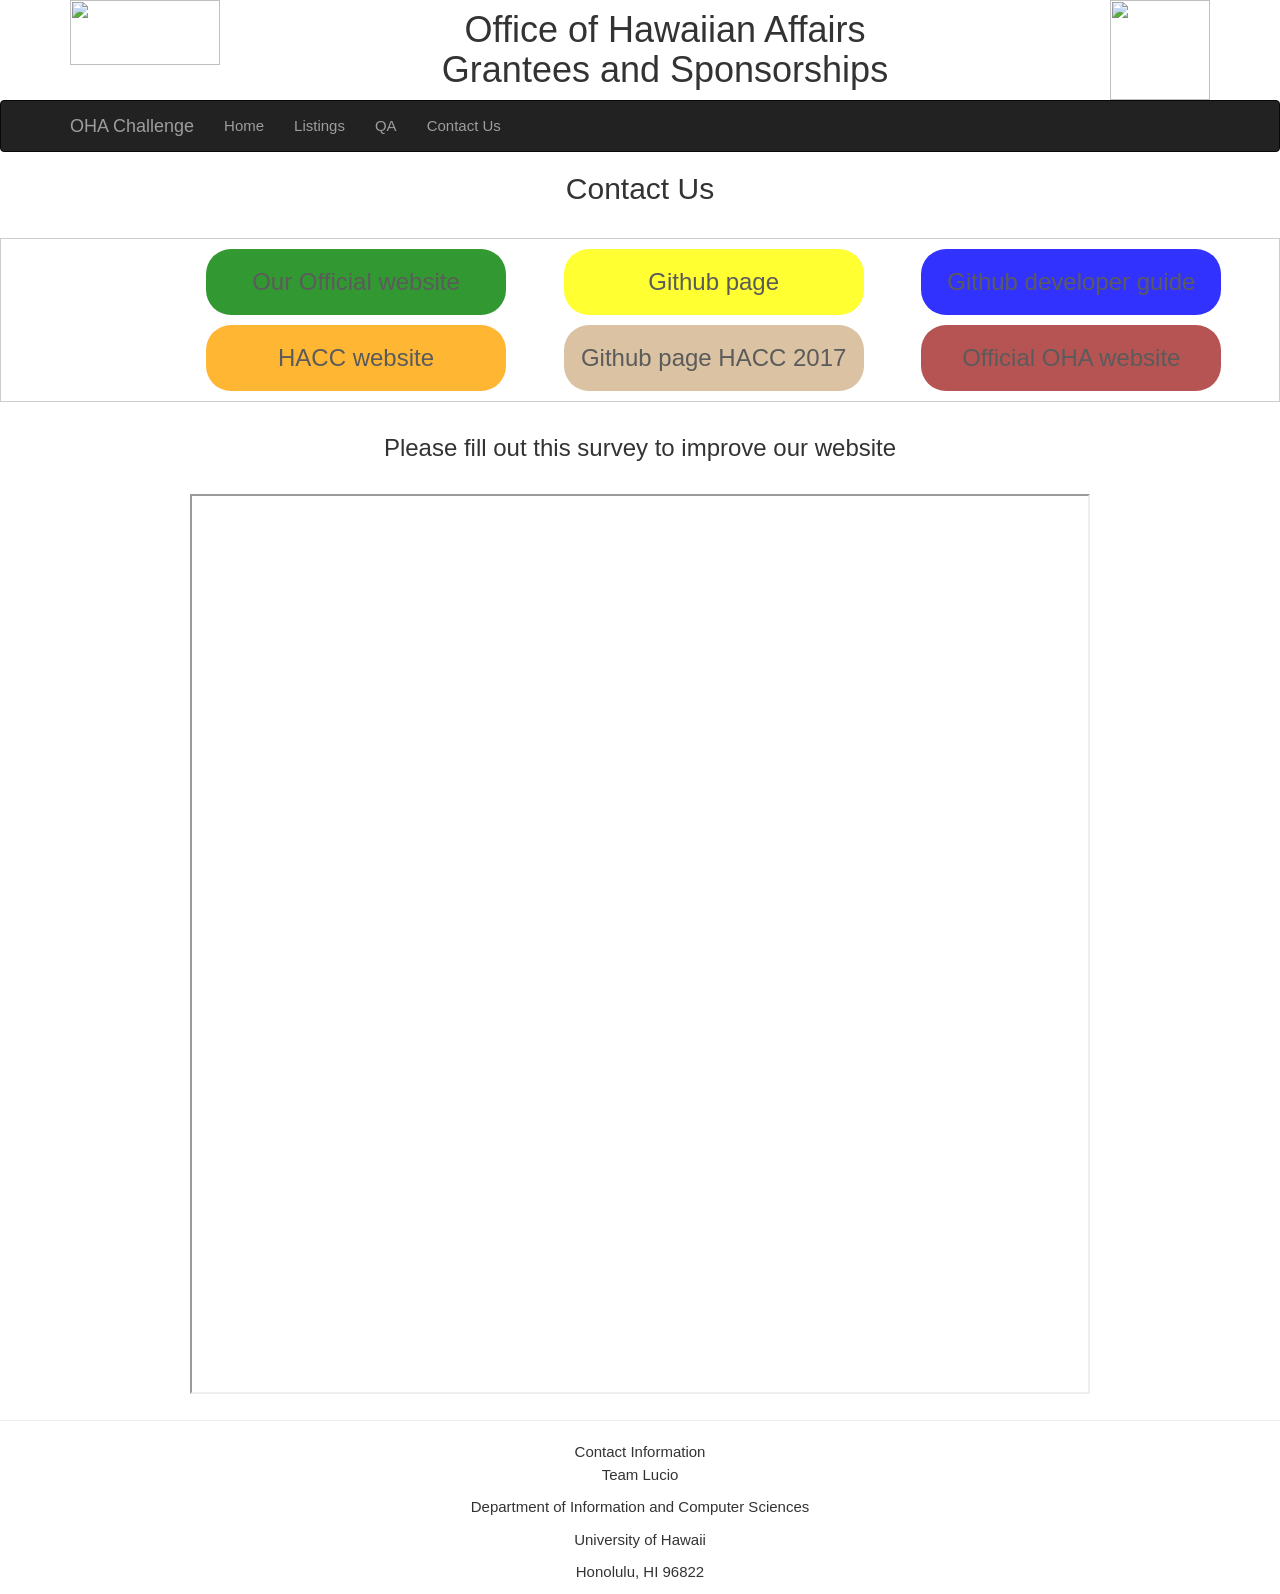
==== src/templates/contactus.html @ 6200f6db "fix padding for icons" ====
<!DOCTYPE html>
<html lang="en">
<head>
  <meta charset="utf-8">
  <meta http-equiv="X-UA-Compatible" content="IE=edge">
  <meta name="viewport" content="width=device-width, initial-scale=1">
  <meta name="description" content="">
  <meta name="author" content="">
  <!--link rel="shortcut icon" href="../../assets/ico/favicon.ico"-->

  <title>Office of Hawaiian Affairs</title>

  <!-- Bootstrap core CSS -->
  <link rel="stylesheet" href="//netdna.bootstrapcdn.com/bootstrap/3.1.0/css/bootstrap.min.css">
  <link rel="stylesheet" href="https://www.w3schools.com/w3css/4/w3.css">
  <!-- Custom styles for this template -->
  <link href="static/css/styles.css" rel="stylesheet">
  <!-- Angular scripts -->
  <!-- <script src="static/bower_components/jquery/dist/jquery.js"></script>
  <script src="static/bower_components/bootstrap.min.js"></script>
  <script src="static/bower_components/angular/angular.js"></script>
  <script src="static/bower_components/satellizer.min.js"></script>
  <script src="static/bower_components/angular-modal-service/dst/angular-modal-service.js"></script>
  <script src="static/bower_components/angular-sanitize.js"></script>
  <script src="static/bower_components/bootstrap-datepicker.js"></script>
  <link href="static/bower_components/datepicker.css" rel="stylesheet">
  <script src="static/bower_components/slick-carousel/slick/slick.js"></script>
  <script src="static/bower_components/angular-slick-carousel/dist/angular-slick.min.js"></script>
  <script src="static/bower_components/angular-ui-router/release/angular-ui-router.js"></script>
  <script src="static/bower_components/angularUtils-pagination/dirPagination.js"></script>
  <script src="static/bower_components/angular-animate/angular-animate.min.js"></script>
  <script src="static/bower_components/ui-bootstrap-tpls-1.3.2.min.js"></script> -->
  <script src="https://ajax.googleapis.com/ajax/libs/angularjs/1.6.4/angular.min.js%22%3E"></script>
</head>

<body>
  <div class="su-grid">

    <div class="row">
      <div class="ui container">

        <div id="OHAimg">
          <img src="static/images/OHA.jpg" width="150" height="65" style="float: left;" />
        </div>

        <div id="HawaiiLogoimg">
          <img src="static/images/HawaiiLogo.jpg" width="100" height="100" style="float: right;" />
        </div>

        <div class ="large-title" style="text-align:center">
          <h1>
            Office of Hawaiian Affairs
            <br>
            Grantees and Sponsorships
          </h1>
        </div>

      </div>
    </div>

  </div>

  <div class="navbar navbar-inverse navbar-fixed" role="navigation">
    <div class="container">
      <div class="navbar-header">
        <button type="button" class="navbar-toggle" data-toggle="collapse" data-target=".navbar-collapse">
          <span class="sr-only">Toggle navigation</span>
          <span class="icon-bar"></span>
          <span class="icon-bar"></span>
          <span class="icon-bar"></span>
        </button>
        <a class="navbar-brand">OHA Challenge</a>
      </div>
      <div class="collapse navbar-collapse">
        <ul class="nav navbar-nav">
          <li><a href="/">Home</a></li>
          <li><a href="listings">Listings</a></li>
          <li><a href="qa">QA</a></li>
          <li><a href="contactus">Contact Us</a></li>
        </ul>
      </div><!--/.nav-collapse -->
    </div>
  </div>

  <div class="title" style="text-align:center">
    <h2>Contact Us</h2>
  </div>
  <br />
  <div class="w3-row w3-border" style="padding: 5px; padding-left: 200px">
    <div class="w3-container w3-third" style="padding: 5px; filter: alpha(opacity=80); opacity: 0.80;">
      <div class="card card-inverse" style="background-color: green; border-color: green; width: 20rem; padding: 10px; border-radius: 25px;">
        <div class="card-block">
          <h3 class="card-title" align="middle"><a href="https://oha-grant-listings.herokuapp.com/">Our Official website</a></h3>
        </div>
      </div>
    </div>
    <div class="w3-container w3-third" style="padding: 5px; filter: alpha(opacity=80); opacity: 0.80;">
      <div class="card card-inverse" style="background-color: yellow; border-color: yellow; width: 20rem; padding: 10px; border-radius: 25px;">
        <div class="card-block">
          <h3 class="card-title" align="middle"><a href="https://github.com/ohagrantwebsite/ohagrantwebsite">Github page</a></h3>
        </div>
      </div>
    </div>
    <div class="w3-container w3-third" style="padding: 5px; filter: alpha(opacity=80); opacity: 0.80;">
      <div class="card card-inverse" style="background-color: blue; border-color: blue; width: 20rem; padding: 10px; border-radius: 25px;">
        <div class="card-block">
          <h3 class="card-title" align="middle"><a href="https://ohagrantwebsite.github.io/">Github developer guide</a></h3>
        </div>
      </div>
    </div>
    <div class="w3-container w3-third" style="padding: 5px; filter: alpha(opacity=80); opacity: 0.80;">
      <div class="card card-inverse" style="background-color: orange; border-color: orange; width: 20rem; padding: 10px; border-radius: 25px;">
        <div class="card-block">
          <h3 class="card-title" align="middle"><a href="http://hacc.hawaii.gov">HACC website</a></h3>
        </div>
      </div>
    </div>
    <div class="w3-container w3-third" style="padding: 5px; filter: alpha(opacity=80); opacity: 0.80;">
      <div class="card card-inverse" style="background-color: tan; border-color: tan; width: 20rem; padding: 10px; border-radius: 25px;">
        <div class="card-block">
          <h3 class="card-title" align="middle"><a href="https://github.com/HACC17/Lucio">Github page HACC 2017</a></h3>
        </div>
      </div>
    </div>
    <div class="w3-container w3-third" style="padding: 5px; filter: alpha(opacity=80); opacity: 0.80;">
      <div class="card card-inverse" style="background-color: brown; border-color: brown; width: 20rem; padding: 10px; border-radius: 25px;">
        <div class="card-block">
          <h3 class="card-title" align="middle"><a href="https://www.oha.org/">Official OHA website</a></h3>
        </div>
      </div>
    </div>
  </div>

    <div class="survey" style="text-align:center">
      <br />
    <h3>Please fill out this survey to improve our website</h3>
    <br />
    <p>
      <iframe src="https://docs.google.com/forms/d/e/1FAIpQLSdypeeX4t6vAZEmTBYpusZZJySJ-9pX5eeMDtmRZ-Oui0Jm6Q/viewform?embedded=true"
      width="900" height="900" frameborder="1" marginheight="0" marginwidth="0">Loading...</iframe>
    </p>
  </div>

  <footer>
    <div style="text-align:center" class="footer">
      <hr>
      Contact Information
      <div class="content">
        <p><a href="https://github.com/ohagrantwebsite/ohagrantwebsite"> Team Lucio</a></p>
        <p>Department of Information and Computer Sciences</p>
        <p>University of Hawaii</p>
        <p>Honolulu, HI 96822</p>
      </div>
    </div>
  </footer>

  <!-- Bootstrap core JavaScript
  ================================================== -->
  <!-- Placed at the end of the document so the pages load faster -->
  <script src="https://code.jquery.com/jquery-1.11.0.min.js"></script>
  <script src="//netdna.bootstrapcdn.com/bootstrap/3.1.0/js/bootstrap.min.js"></script>
  <!--
  <script src="https://ajax.googleapis.com/ajax/libs/angularjs/1.2.10/angular.min.js"></script>
  <script src="static/js/angularapp.js"></script>
-->
</body>
</html>
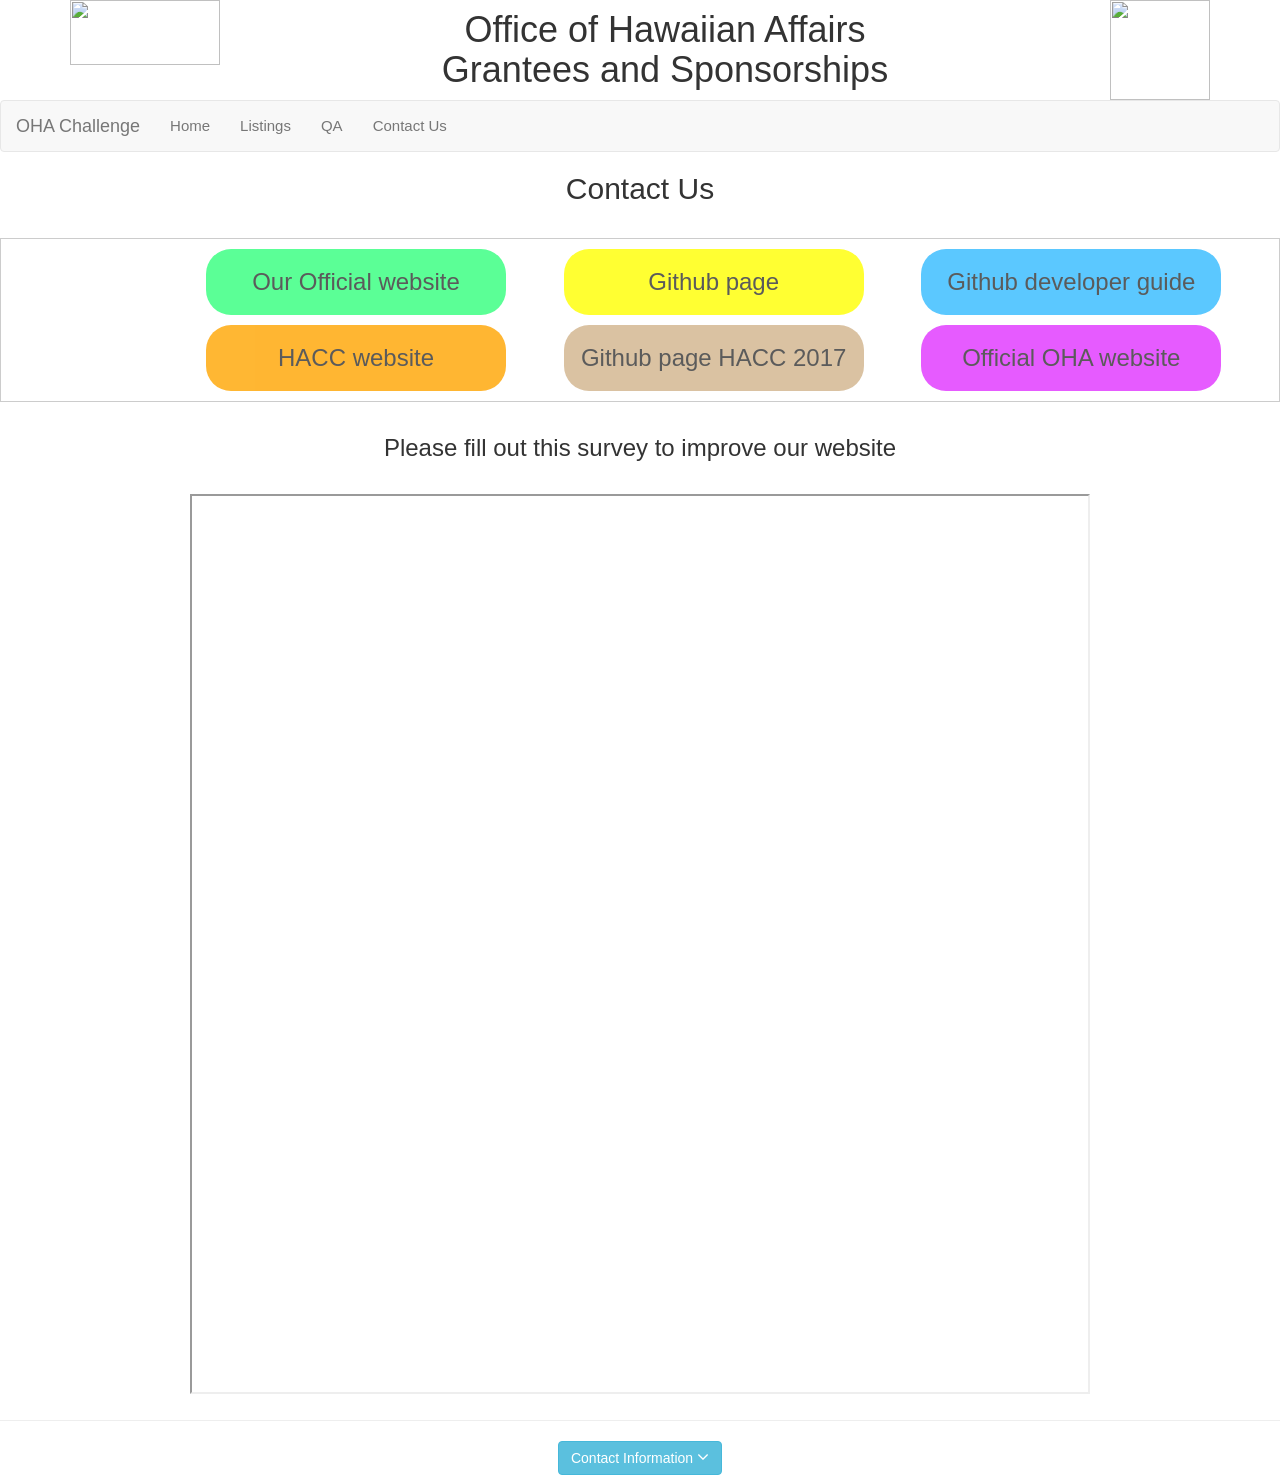
==== commit 25ee4d73: "updated header, footer and icon colors" ====
--- a/src/templates/contactus.html
+++ b/src/templates/contactus.html
@@ -12,7 +12,9 @@
 
   <!-- Bootstrap core CSS -->
   <link rel="stylesheet" href="//netdna.bootstrapcdn.com/bootstrap/3.1.0/css/bootstrap.min.css">
+  <meta name="viewport" content="width=device-width, initial-scale=1">
   <link rel="stylesheet" href="https://www.w3schools.com/w3css/4/w3.css">
+  <link rel="stylesheet" href="https://cdnjs.cloudflare.com/ajax/libs/font-awesome/4.7.0/css/font-awesome.min.css">
   <!-- Custom styles for this template -->
   <link href="static/css/styles.css" rel="stylesheet">
   <!-- Angular scripts -->
@@ -60,8 +62,8 @@
 
   </div>
 
-  <div class="navbar navbar-inverse navbar-fixed" role="navigation">
-    <div class="container">
+  <div class="navbar navbar-default" role="navigation">
+    <div class="container-fluid">
       <div class="navbar-header">
         <button type="button" class="navbar-toggle" data-toggle="collapse" data-target=".navbar-collapse">
           <span class="sr-only">Toggle navigation</span>
@@ -88,7 +90,7 @@
   <br />
   <div class="w3-row w3-border" style="padding: 5px; padding-left: 200px">
     <div class="w3-container w3-third" style="padding: 5px; filter: alpha(opacity=80); opacity: 0.80;">
-      <div class="card card-inverse" style="background-color: green; border-color: green; width: 20rem; padding: 10px; border-radius: 25px;">
+      <div class="card card-inverse" style="background-color: #33FF7D; border-color: green; width: 20rem; padding: 10px; border-radius: 25px;">
         <div class="card-block">
           <h3 class="card-title" align="middle"><a href="https://oha-grant-listings.herokuapp.com/">Our Official website</a></h3>
         </div>
@@ -102,7 +104,7 @@
       </div>
     </div>
     <div class="w3-container w3-third" style="padding: 5px; filter: alpha(opacity=80); opacity: 0.80;">
-      <div class="card card-inverse" style="background-color: blue; border-color: blue; width: 20rem; padding: 10px; border-radius: 25px;">
+      <div class="card card-inverse" style="background-color: #33BBFF; border-color: blue; width: 20rem; padding: 10px; border-radius: 25px;">
         <div class="card-block">
           <h3 class="card-title" align="middle"><a href="https://ohagrantwebsite.github.io/">Github developer guide</a></h3>
         </div>
@@ -123,7 +125,7 @@
       </div>
     </div>
     <div class="w3-container w3-third" style="padding: 5px; filter: alpha(opacity=80); opacity: 0.80;">
-      <div class="card card-inverse" style="background-color: brown; border-color: brown; width: 20rem; padding: 10px; border-radius: 25px;">
+      <div class="card card-inverse" style="background-color: #E033FF; border-color: brown; width: 20rem; padding: 10px; border-radius: 25px;">
         <div class="card-block">
           <h3 class="card-title" align="middle"><a href="https://www.oha.org/">Official OHA website</a></h3>
         </div>
@@ -144,12 +146,13 @@
   <footer>
     <div style="text-align:center" class="footer">
       <hr>
-      Contact Information
-      <div class="content">
-        <p><a href="https://github.com/ohagrantwebsite/ohagrantwebsite"> Team Lucio</a></p>
-        <p>Department of Information and Computer Sciences</p>
-        <p>University of Hawaii</p>
-        <p>Honolulu, HI 96822</p>
+      <button type="button" class="btn btn-info" data-toggle="collapse" data-target="#demo">Contact Information <i class="fa fa-angle-down" style="font-size:18px"></i></button>
+      <div id="demo" class="collapse">
+          <br />
+          <p><a href="https://github.com/ohagrantwebsite/ohagrantwebsite">Team Lucio</a></p>
+          <p>Department of Information and Computer Sciences</p>
+          <p>University of Hawaii</p>
+          <p>Honolulu, HI 96822</p>
       </div>
     </div>
   </footer>
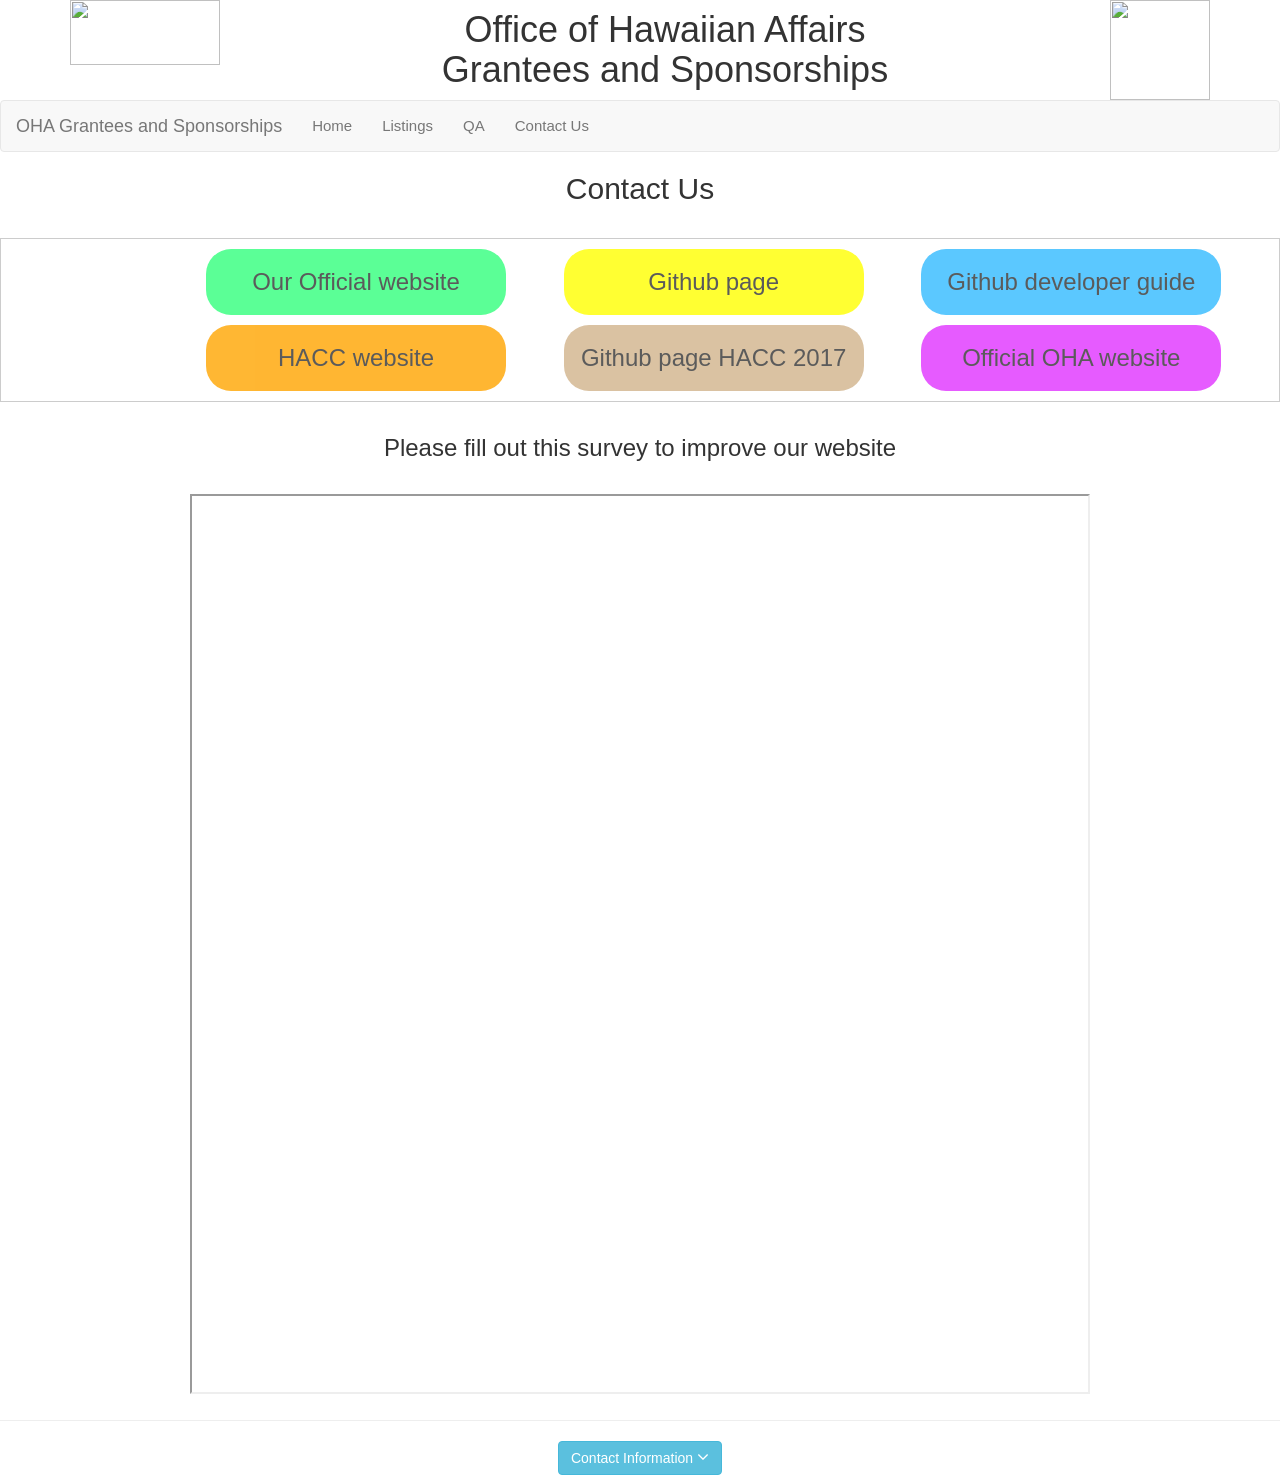
==== commit 7b39e644: "updated QA page" ====
--- a/src/templates/contactus.html
+++ b/src/templates/contactus.html
@@ -8,7 +8,7 @@
   <meta name="author" content="">
   <!--link rel="shortcut icon" href="../../assets/ico/favicon.ico"-->
 
-  <title>Office of Hawaiian Affairs</title>
+  <title>Office of Hawaiian Affairs Grantees and Sponsorships</title>
 
   <!-- Bootstrap core CSS -->
   <link rel="stylesheet" href="//netdna.bootstrapcdn.com/bootstrap/3.1.0/css/bootstrap.min.css">
@@ -71,7 +71,7 @@
           <span class="icon-bar"></span>
           <span class="icon-bar"></span>
         </button>
-        <a class="navbar-brand">OHA Challenge</a>
+        <a class="navbar-brand">OHA Grantees and Sponsorships</a>
       </div>
       <div class="collapse navbar-collapse">
         <ul class="nav navbar-nav">
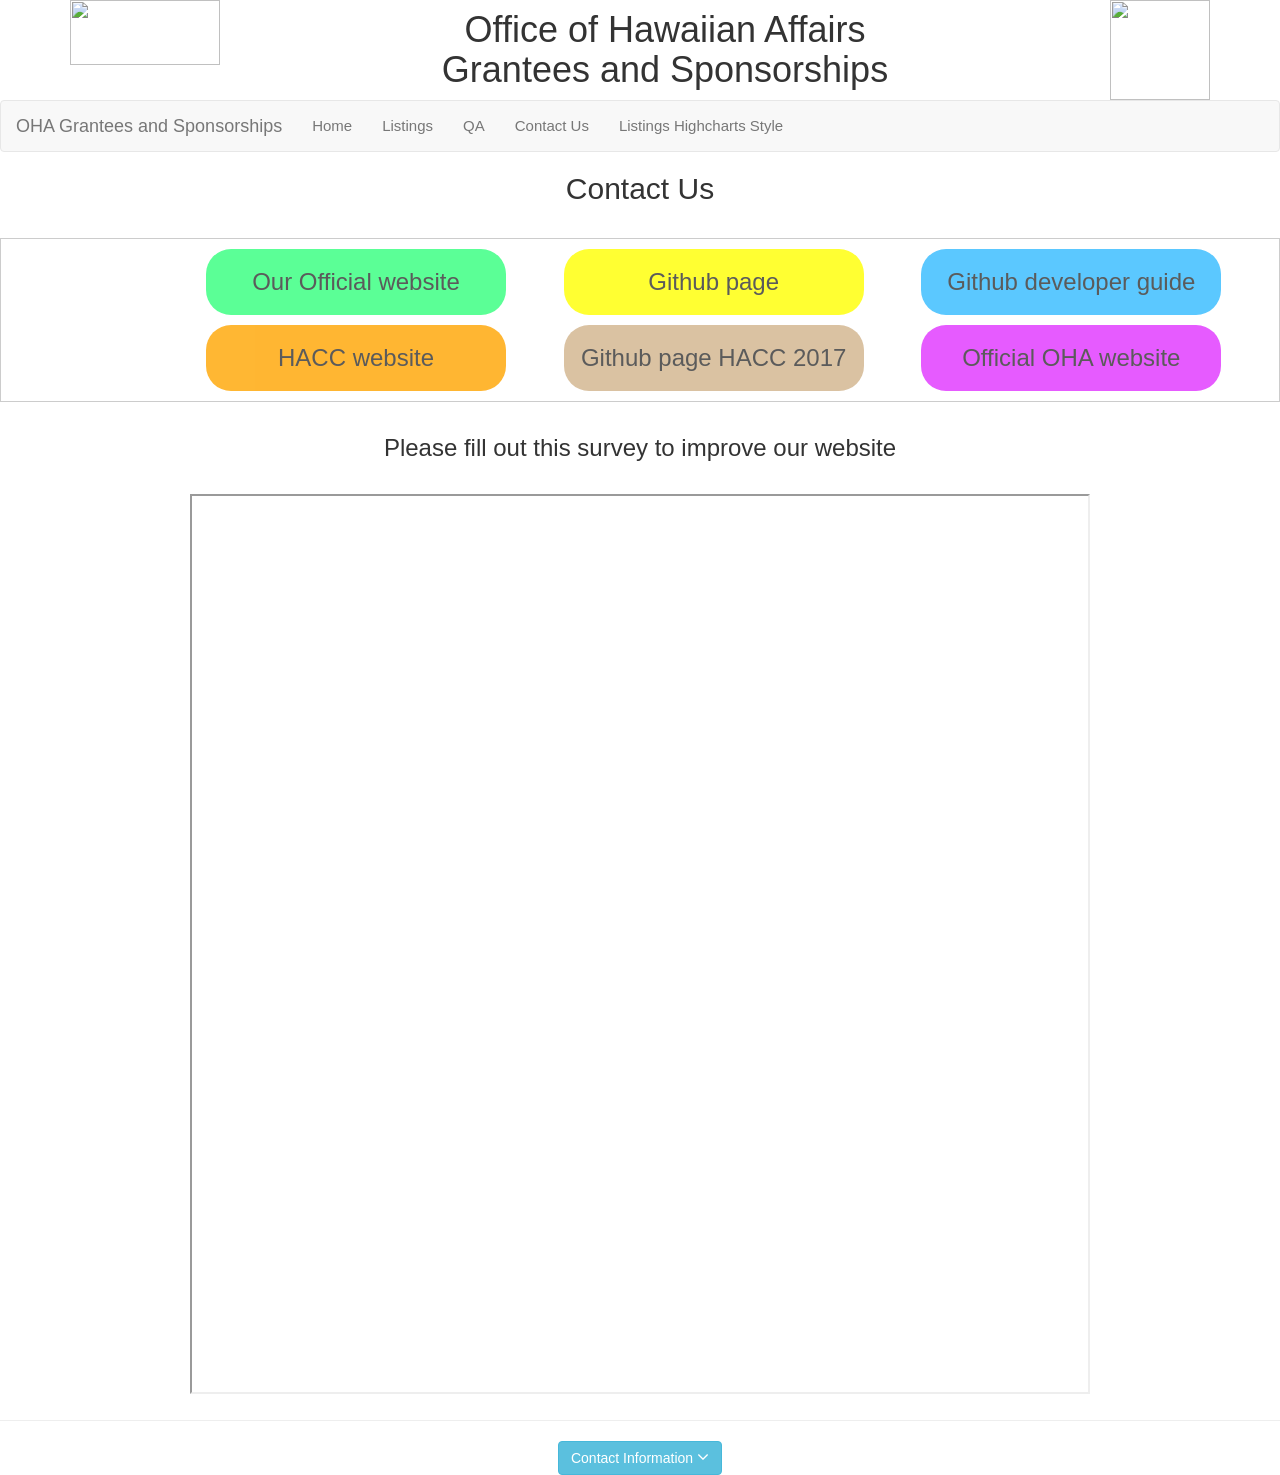
==== commit 5f6a524e: "Got Highcharts to work Finally!" ====
--- a/src/templates/contactus.html
+++ b/src/templates/contactus.html
@@ -79,6 +79,7 @@
           <li><a href="listings">Listings</a></li>
           <li><a href="qa">QA</a></li>
           <li><a href="contactus">Contact Us</a></li>
+          <li><a href="listingsHS">Listings Highcharts Style</a></li>
         </ul>
       </div><!--/.nav-collapse -->
     </div>
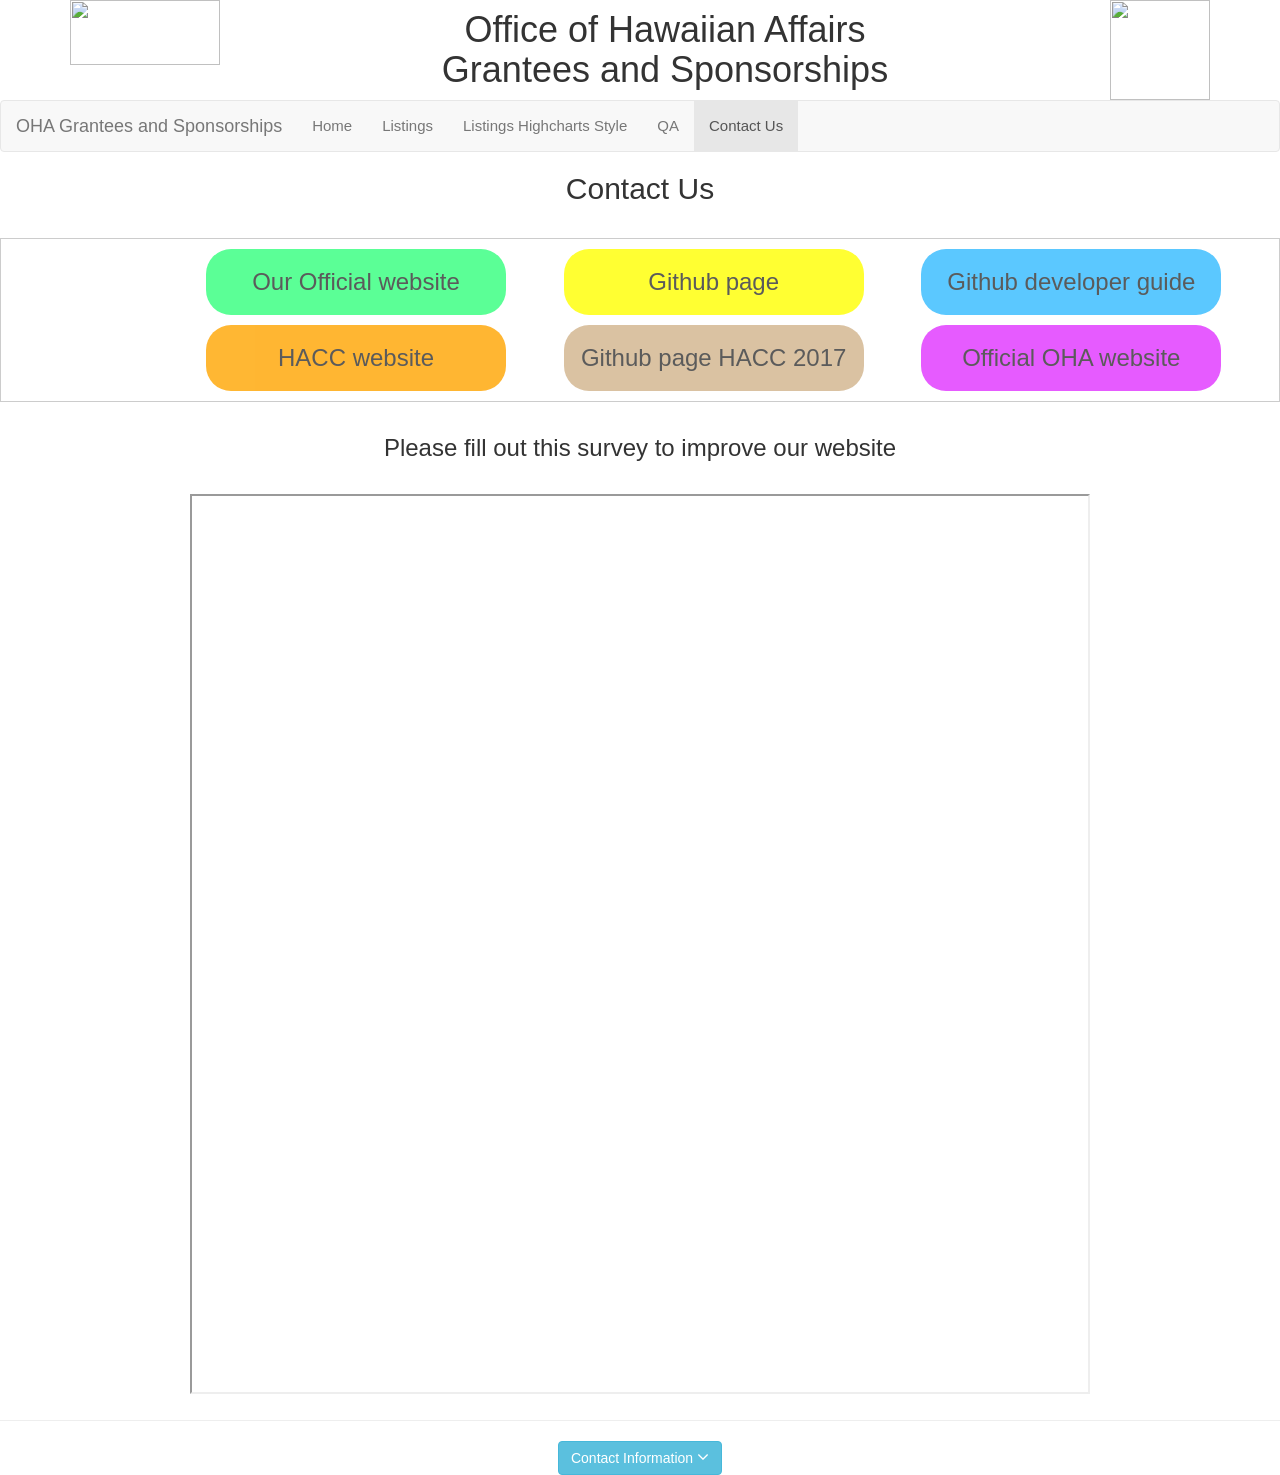
==== commit 41ac235f: "Small changes to templates" ====
--- a/src/templates/contactus.html
+++ b/src/templates/contactus.html
@@ -77,9 +77,9 @@
         <ul class="nav navbar-nav">
           <li><a href="/">Home</a></li>
           <li><a href="listings">Listings</a></li>
+          <li><a href="listingsHS">Listings Highcharts Style</a></li>
           <li><a href="qa">QA</a></li>
-          <li><a href="contactus">Contact Us</a></li>
-          <li><a href="listingsHS">Listings Highcharts Style</a></li>
+          <li class="active"><a href="contactus">Contact Us</a></li>
         </ul>
       </div><!--/.nav-collapse -->
     </div>
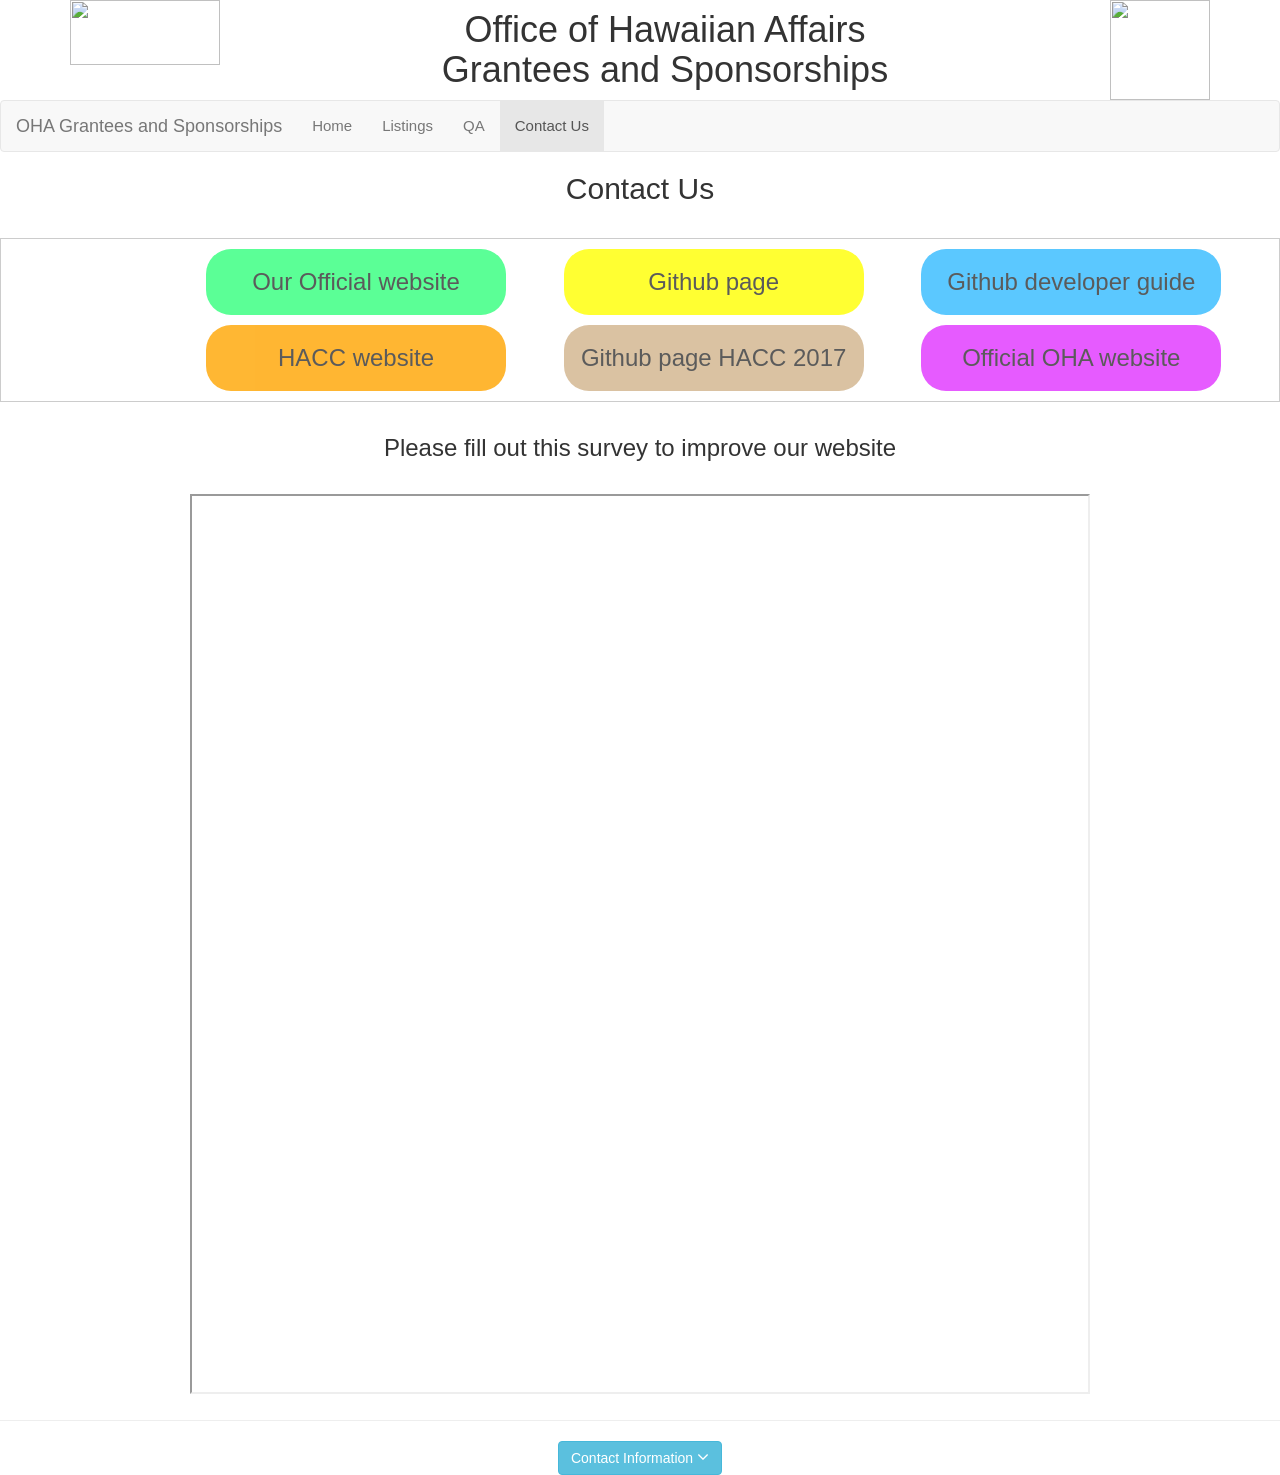
==== commit 84ac090a: "listingsHS gone" ====
--- a/src/templates/contactus.html
+++ b/src/templates/contactus.html
@@ -77,7 +77,6 @@
         <ul class="nav navbar-nav">
           <li><a href="/">Home</a></li>
           <li><a href="listings">Listings</a></li>
-          <li><a href="listingsHS">Listings Highcharts Style</a></li>
           <li><a href="qa">QA</a></li>
           <li class="active"><a href="contactus">Contact Us</a></li>
         </ul>
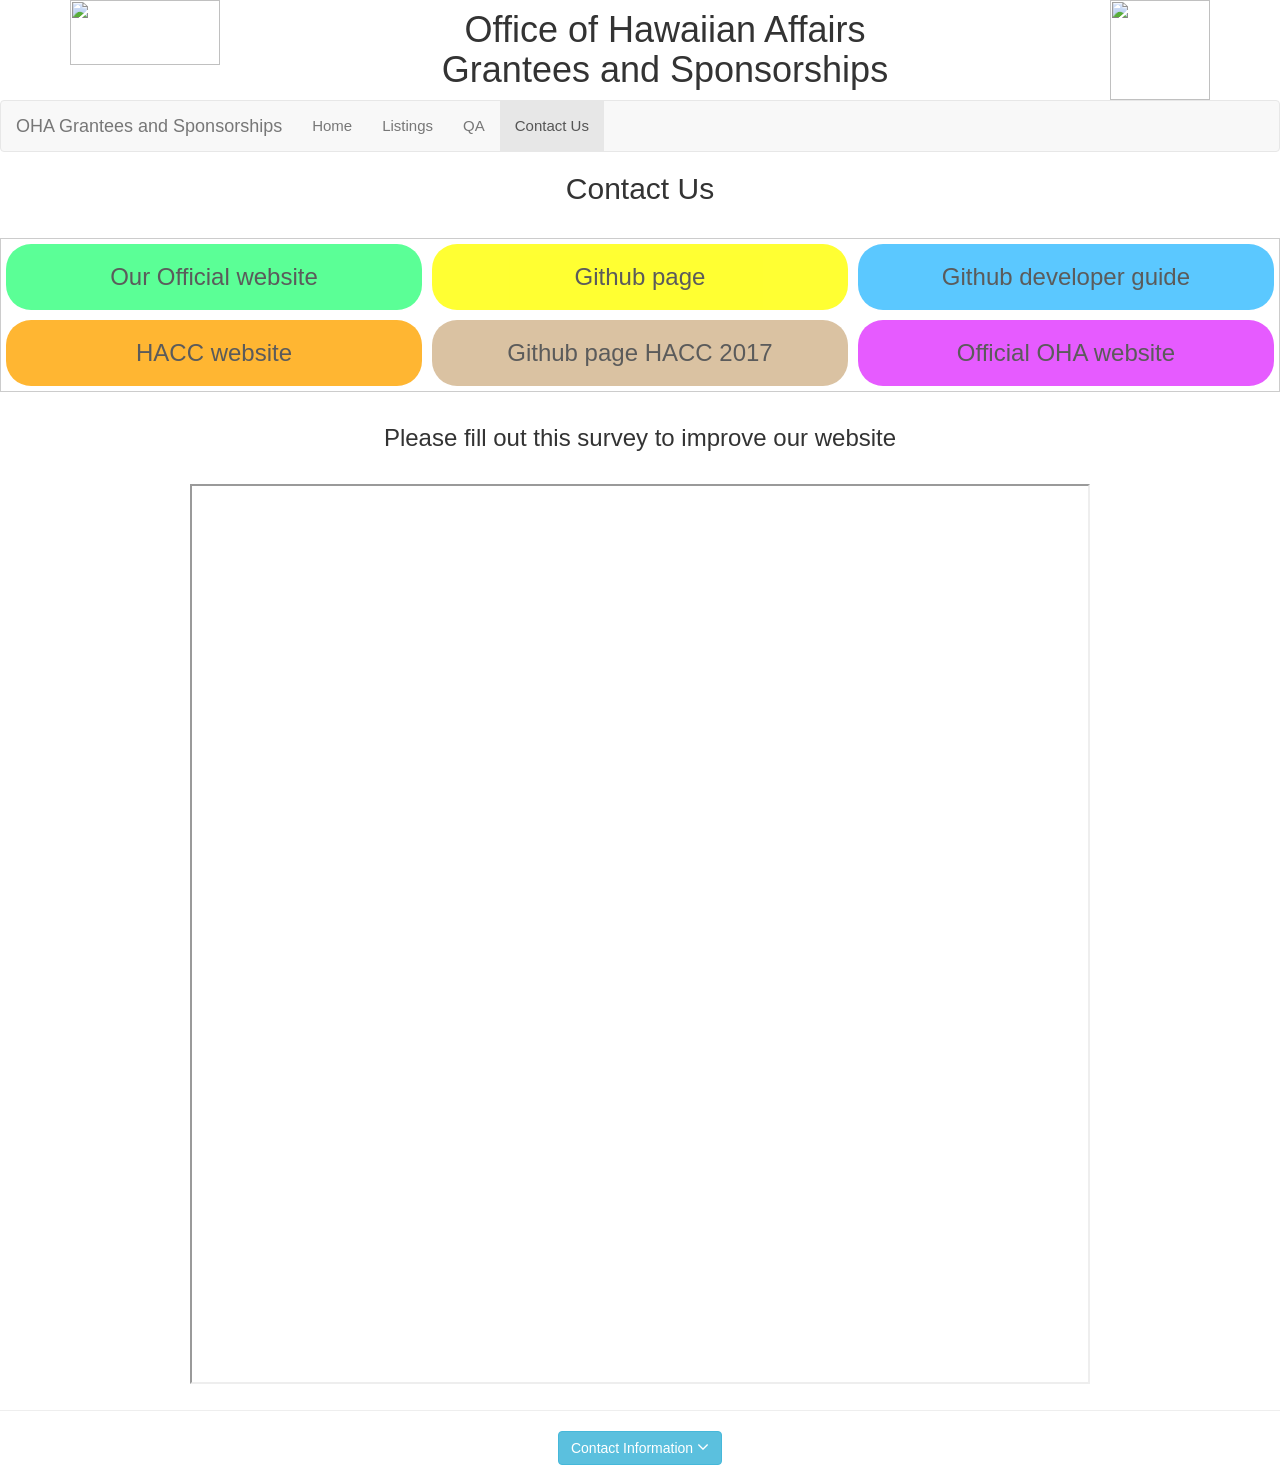
==== commit 7b3be98b: "card fixes in contactus" ====
--- a/src/templates/contactus.html
+++ b/src/templates/contactus.html
@@ -88,44 +88,44 @@
     <h2>Contact Us</h2>
   </div>
   <br />
-  <div class="w3-row w3-border" style="padding: 5px; padding-left: 200px">
+  <div class="w3-row w3-border">
     <div class="w3-container w3-third" style="padding: 5px; filter: alpha(opacity=80); opacity: 0.80;">
-      <div class="card card-inverse" style="background-color: #33FF7D; border-color: green; width: 20rem; padding: 10px; border-radius: 25px;">
+      <div class="card card-inverse" style="background-color: #33FF7D; border-color: green; padding: 10px; border-radius: 25px;">
         <div class="card-block">
           <h3 class="card-title" align="middle"><a href="https://oha-grant-listings.herokuapp.com/">Our Official website</a></h3>
         </div>
       </div>
     </div>
     <div class="w3-container w3-third" style="padding: 5px; filter: alpha(opacity=80); opacity: 0.80;">
-      <div class="card card-inverse" style="background-color: yellow; border-color: yellow; width: 20rem; padding: 10px; border-radius: 25px;">
+      <div class="card card-inverse" style="background-color: yellow; border-color: yellow; padding: 10px; border-radius: 25px;">
         <div class="card-block">
           <h3 class="card-title" align="middle"><a href="https://github.com/ohagrantwebsite/ohagrantwebsite">Github page</a></h3>
         </div>
       </div>
     </div>
     <div class="w3-container w3-third" style="padding: 5px; filter: alpha(opacity=80); opacity: 0.80;">
-      <div class="card card-inverse" style="background-color: #33BBFF; border-color: blue; width: 20rem; padding: 10px; border-radius: 25px;">
+      <div class="card card-inverse" style="background-color: #33BBFF; border-color: blue; padding: 10px; border-radius: 25px;">
         <div class="card-block">
           <h3 class="card-title" align="middle"><a href="https://ohagrantwebsite.github.io/">Github developer guide</a></h3>
         </div>
       </div>
     </div>
     <div class="w3-container w3-third" style="padding: 5px; filter: alpha(opacity=80); opacity: 0.80;">
-      <div class="card card-inverse" style="background-color: orange; border-color: orange; width: 20rem; padding: 10px; border-radius: 25px;">
+      <div class="card card-inverse" style="background-color: orange; border-color: orange; padding: 10px; border-radius: 25px;">
         <div class="card-block">
           <h3 class="card-title" align="middle"><a href="http://hacc.hawaii.gov">HACC website</a></h3>
         </div>
       </div>
     </div>
     <div class="w3-container w3-third" style="padding: 5px; filter: alpha(opacity=80); opacity: 0.80;">
-      <div class="card card-inverse" style="background-color: tan; border-color: tan; width: 20rem; padding: 10px; border-radius: 25px;">
+      <div class="card card-inverse" style="background-color: tan; border-color: tan; padding: 10px; border-radius: 25px;">
         <div class="card-block">
           <h3 class="card-title" align="middle"><a href="https://github.com/HACC17/Lucio">Github page HACC 2017</a></h3>
         </div>
       </div>
     </div>
     <div class="w3-container w3-third" style="padding: 5px; filter: alpha(opacity=80); opacity: 0.80;">
-      <div class="card card-inverse" style="background-color: #E033FF; border-color: brown; width: 20rem; padding: 10px; border-radius: 25px;">
+      <div class="card card-inverse" style="background-color: #E033FF; border-color: brown; padding: 10px; border-radius: 25px;">
         <div class="card-block">
           <h3 class="card-title" align="middle"><a href="https://www.oha.org/">Official OHA website</a></h3>
         </div>
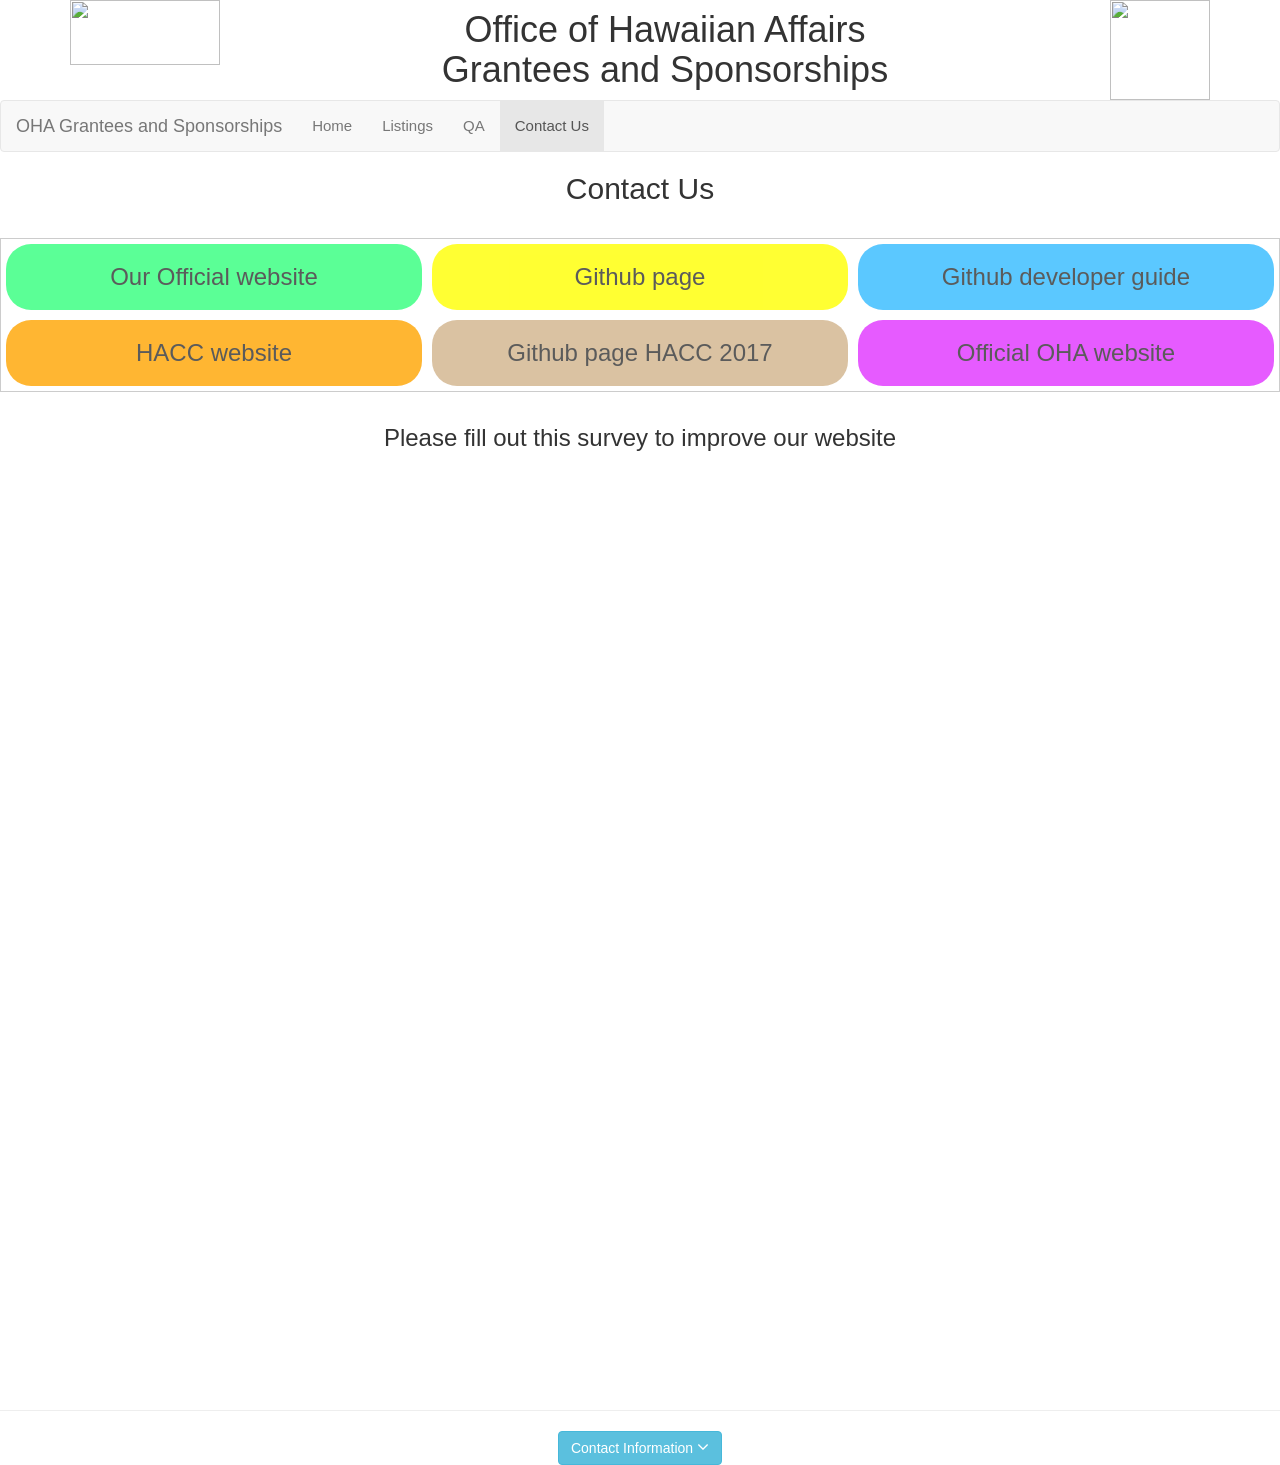
==== commit 430c5808: "made minor changes to QA page and contactus survey" ====
--- a/src/templates/contactus.html
+++ b/src/templates/contactus.html
@@ -138,8 +138,7 @@
     <h3>Please fill out this survey to improve our website</h3>
     <br />
     <p>
-      <iframe src="https://docs.google.com/forms/d/e/1FAIpQLSdypeeX4t6vAZEmTBYpusZZJySJ-9pX5eeMDtmRZ-Oui0Jm6Q/viewform?embedded=true"
-      width="900" height="900" frameborder="1" marginheight="0" marginwidth="0">Loading...</iframe>
+      <iframe src="https://docs.google.com/forms/d/e/1FAIpQLSdypeeX4t6vAZEmTBYpusZZJySJ-9pX5eeMDtmRZ-Oui0Jm6Q/viewform?embedded=true" width="900" height="900" frameborder="0" marginheight="0" marginwidth="0">Loading...</iframe>
     </p>
   </div>
 
